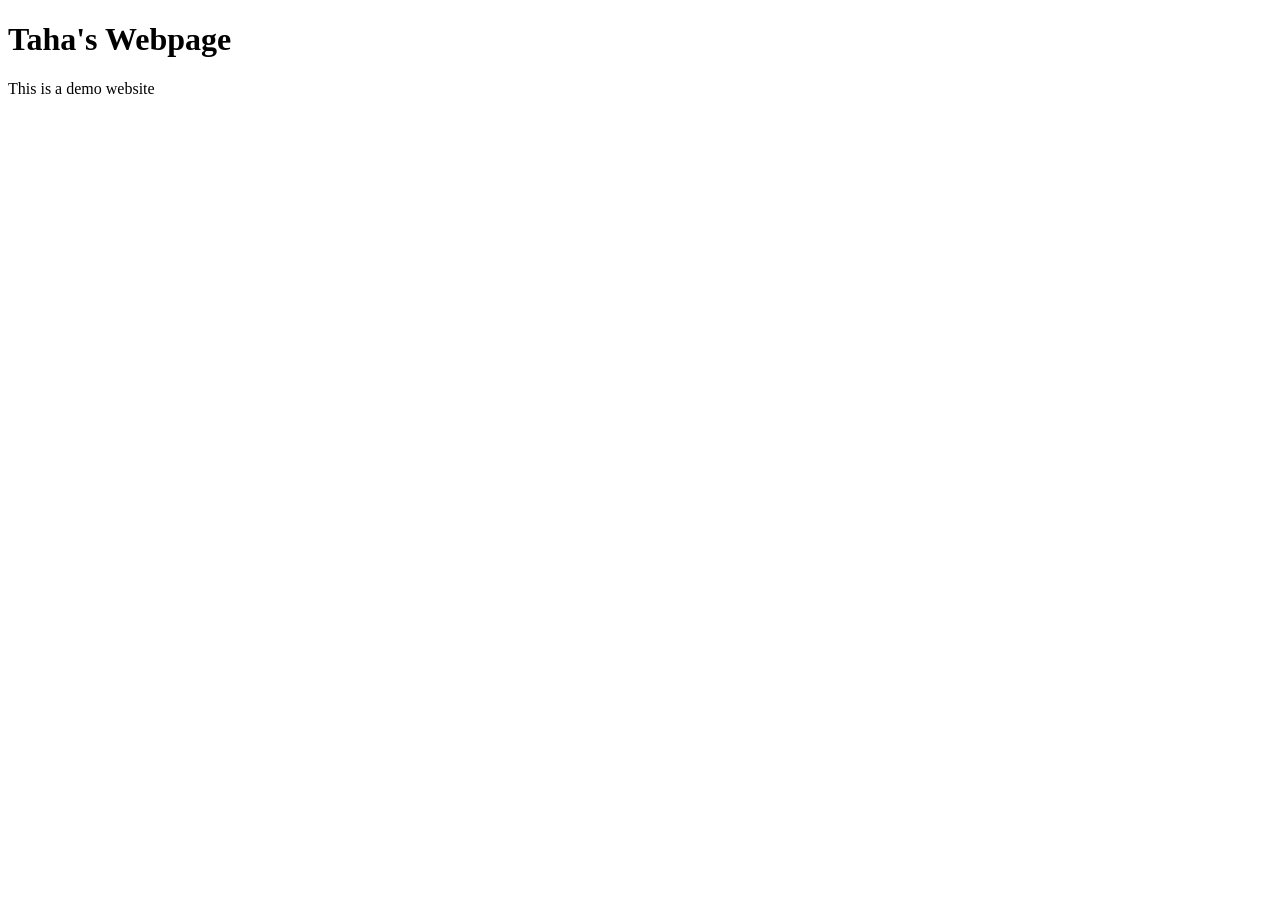
==== index.html @ b43ea46d "add index.html" ====
<!DOCTYPE html>
<html lang="en">
<head>
    <meta charset="UTF-8">
    <meta name="viewport" content="width=device-width, initial-scale=1.0">
    <title>Taha's Webpage</title>
</head>
<body>
    <h1>Taha's Webpage</h1>
    <p>This is a demo website</p>
</body>
</html>
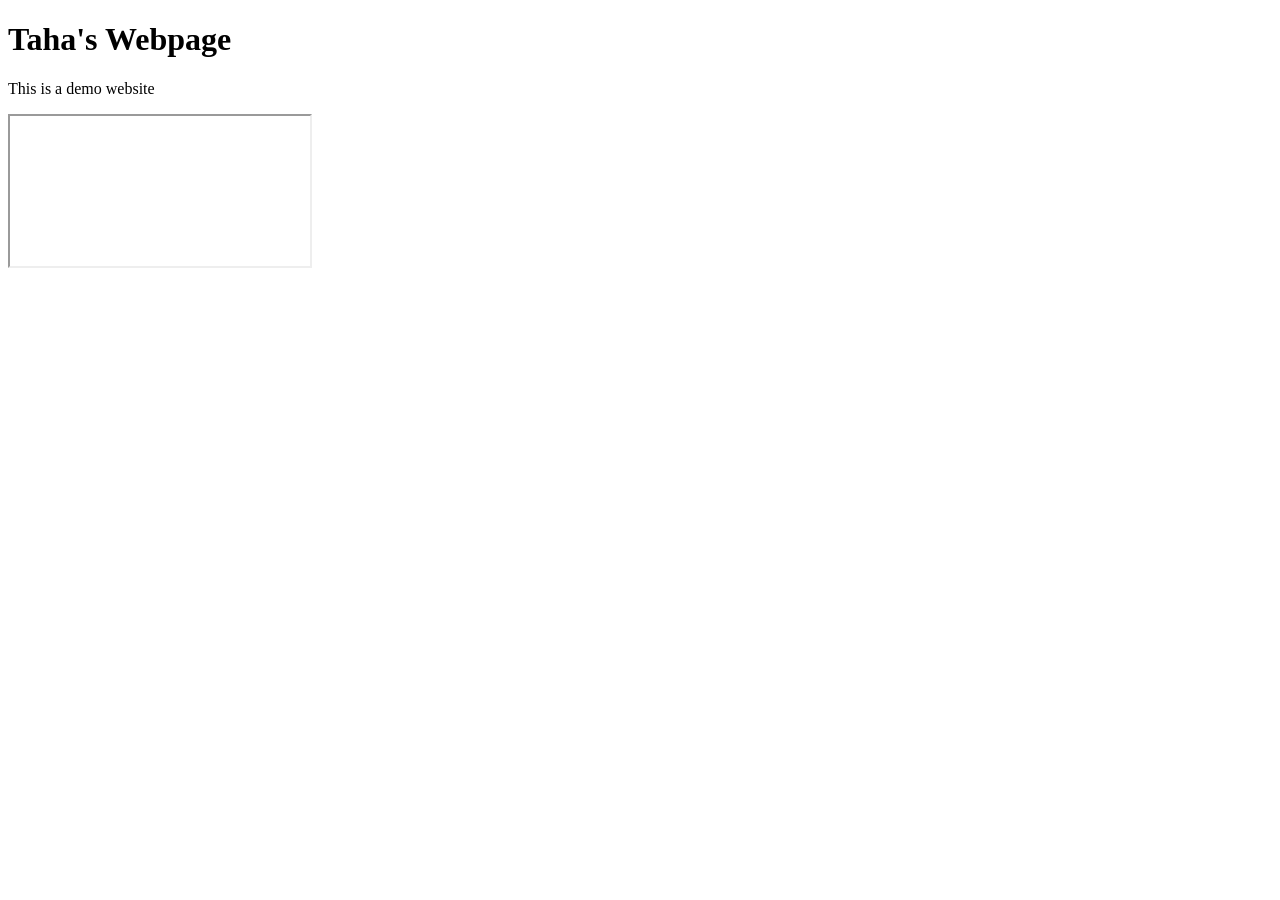
==== commit f42ef4a0: "add tag game sketch" ====
--- a/index.html
+++ b/index.html
@@ -8,5 +8,6 @@
 <body>
     <h1>Taha's Webpage</h1>
     <p>This is a demo website</p>
+    <iframe src="https://editor.p5js.org/taha.dalal30/full/P3XkcoKC-"></iframe>
 </body>
 </html>
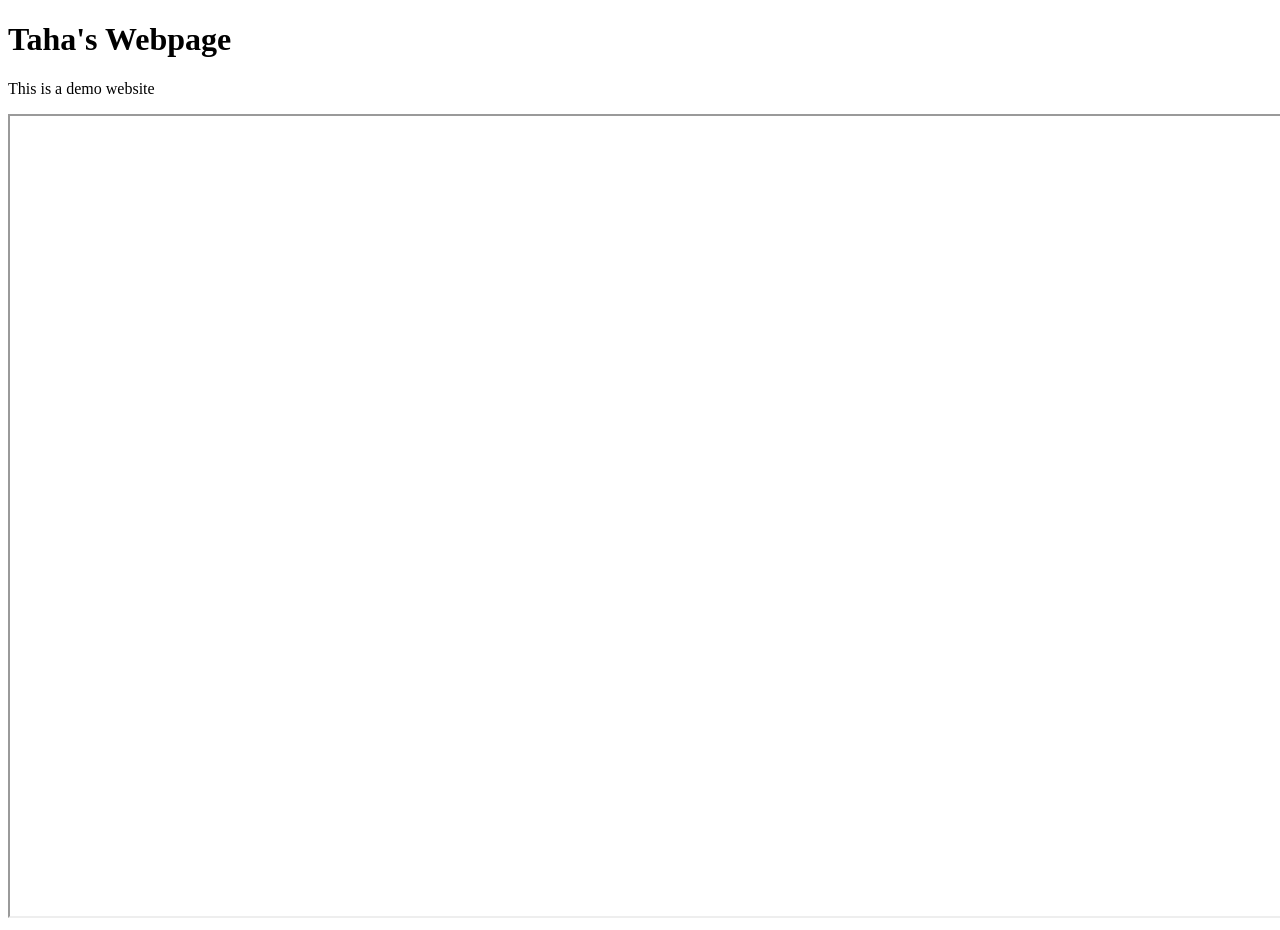
==== commit 3e05a23b: "add css to resize tag game" ====
--- a/index.html
+++ b/index.html
@@ -3,6 +3,7 @@
 <head>
     <meta charset="UTF-8">
     <meta name="viewport" content="width=device-width, initial-scale=1.0">
+    <link rel="stylesheet" href="style.css">
     <title>Taha's Webpage</title>
 </head>
 <body>
--- a/style.css
+++ b/style.css
@@ -0,0 +1,4 @@
+iframe {
+    width: 100vw;
+    height: 800px;
+}
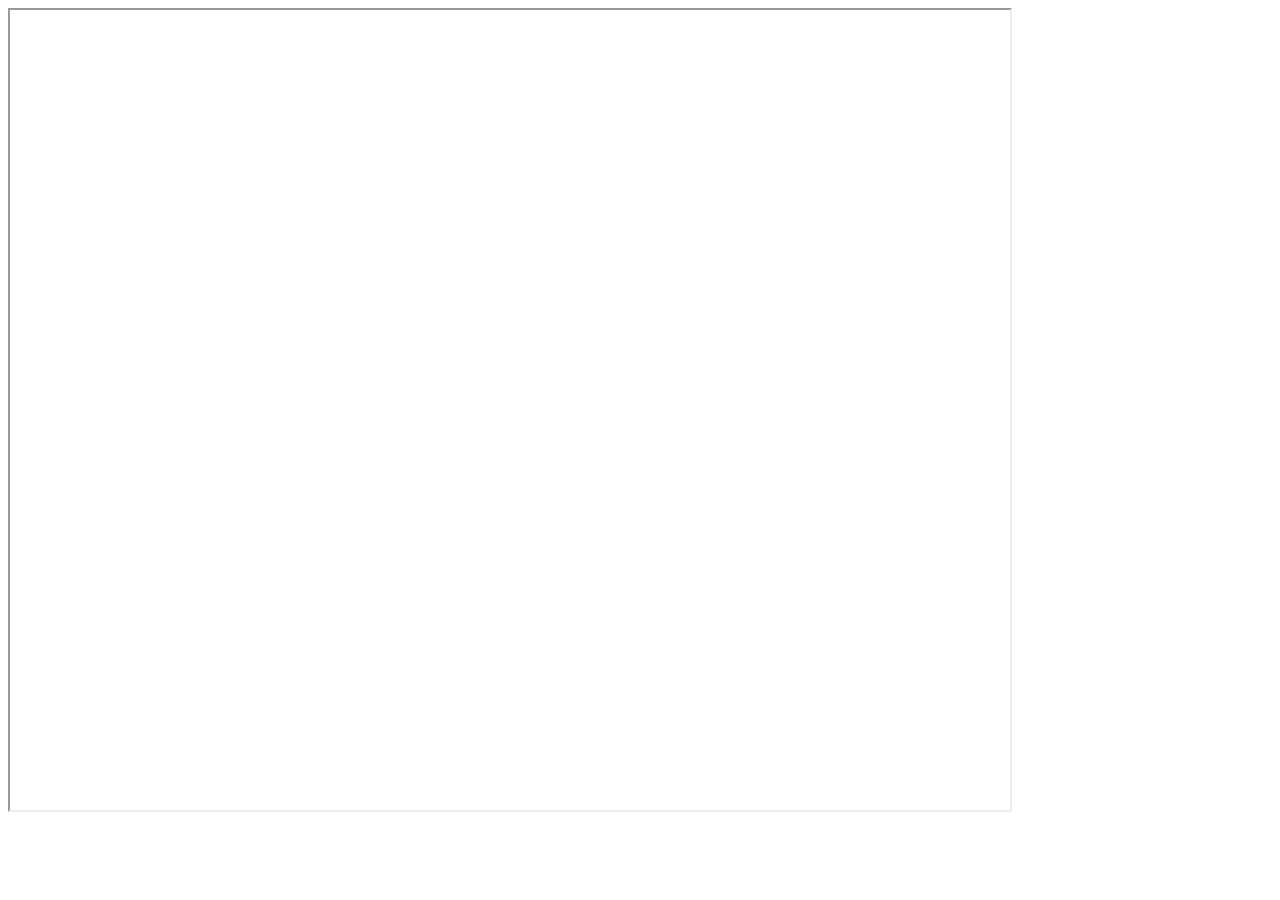
==== commit 756e3d3a: "add embeded p5 demo & remove other demo" ====
--- a/index.html
+++ b/index.html
@@ -4,11 +4,9 @@
     <meta charset="UTF-8">
     <meta name="viewport" content="width=device-width, initial-scale=1.0">
     <link rel="stylesheet" href="style.css">
-    <title>Taha's Webpage</title>
+    <title>p5.js Demo Page</title>
 </head>
 <body>
-    <h1>Taha's Webpage</h1>
-    <p>This is a demo website</p>
-    <iframe src="https://editor.p5js.org/taha.dalal30/full/P3XkcoKC-"></iframe>
+   <iframe src="https://editor.p5js.org/taha.dalal30/full/H3dc0PUZi"></iframe>
 </body>
 </html>
--- a/style.css
+++ b/style.css
@@ -1,4 +1,4 @@
 iframe {
-    width: 100vw;
+    width: 1000px;
     height: 800px;
 }
